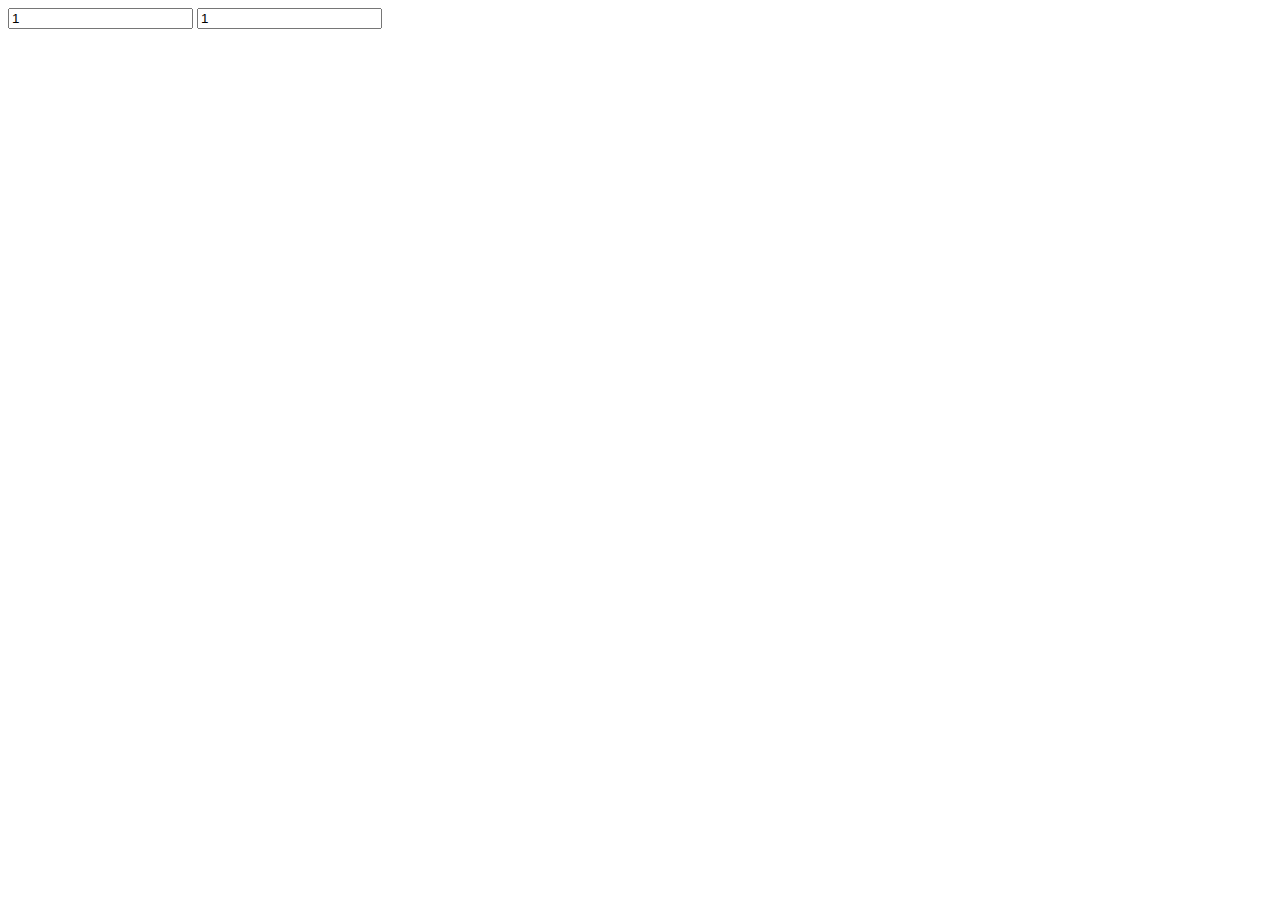
==== index.html @ 783986fb "Start to build up a grid for the drawing environment." ====
<!DOCTYPE html>
<html>
<head>
    <title>Grid</title>
</head>
<body>
    <form>
        <input id='width' onload="drawGrid(this.value, getElementById('height').value)" onclick="drawGrid(this.value, getElementById('height').value)" name="width" type="number" value="1" step="1" min="1">
        <input id='height' onload="drawGrid(this.value, getElementById('height').value)" onclick="drawGrid(getElementById('width').value, this.value)" name="height" type="number" value="1" step="1" min="1">
    </form>
    <script>
        var svg = document.createElementNS("http://www.w3.org/2000/svg", "svg");
        var svgNS = svg.namespaceURI;

        function colourChange(element) {
            console.log('blah')
            if (element.style.fill == 'rgb(255, 255, 255)'){
                element.style.fill = "rgb(0, 0, 0)"
            }
            else {
                element.style.fill = "rgb(255, 255, 255)"
            }
        }

        function drawGrid(width, height) {
            wide = 15
            svg.setAttribute('width',  wide * width);
            svg.setAttribute('height', wide * height);
            for (y = 0; y < width; y++) {
                for (x = 0; x < height; x++) {
                    var rect = document.createElementNS(svgNS,'rect');
                    rect.setAttribute('x', wide * x);
                    rect.setAttribute('y', wide * y);
                    rect.setAttribute('width', wide);
                    rect.setAttribute('height', wide);
                    rect.setAttribute('fill','#FFF');
                    rect.setAttribute('onHover', 'colourChange(this)')
                    rect.setAttribute('stroke','#000');
                    svg.appendChild(rect);
                    document.body.appendChild(svg);
                    }
            }
        }

    </script>
</body>
</html>
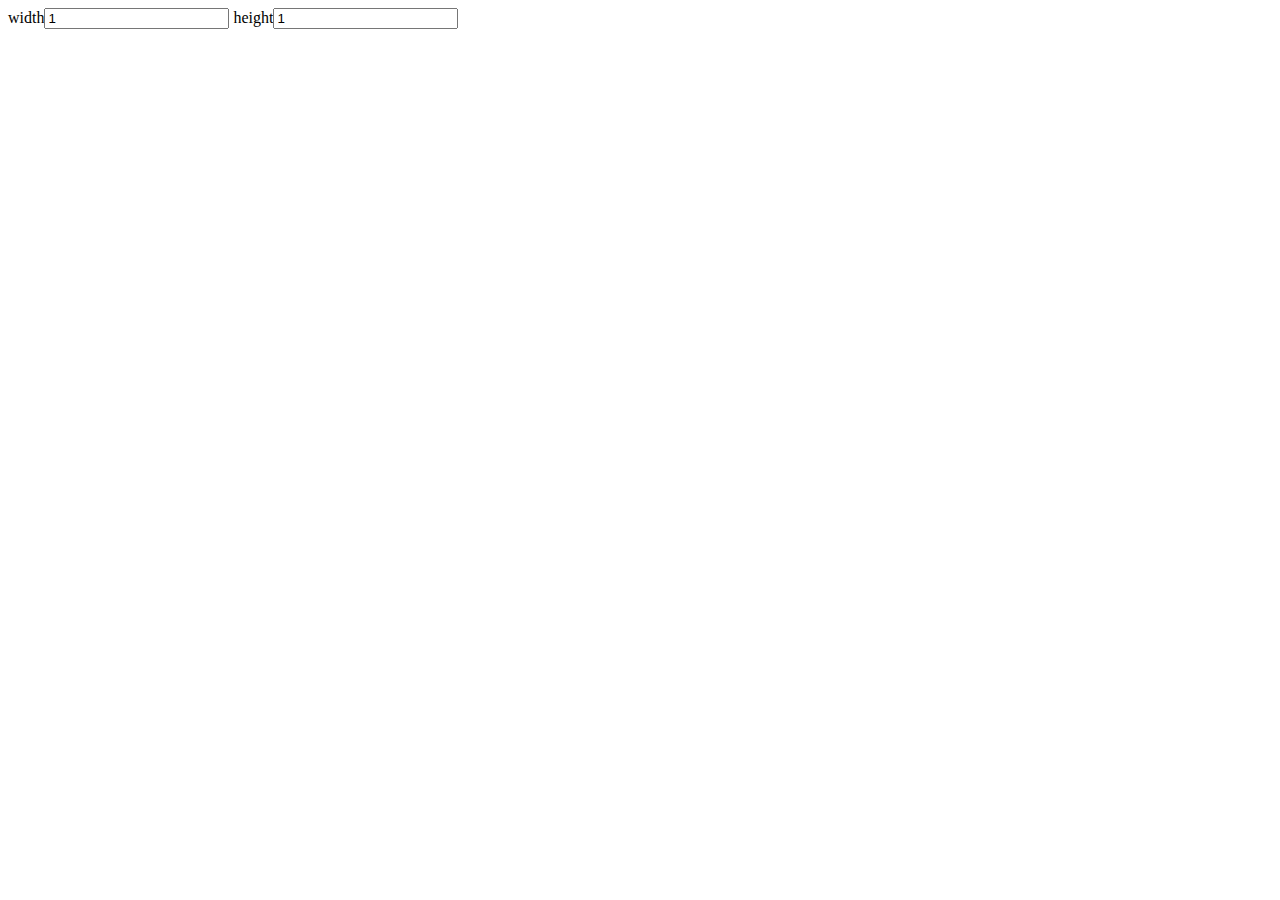
==== commit 31da26c7: "progress" ====
--- a/index.html
+++ b/index.html
@@ -5,12 +5,15 @@
 </head>
 <body>
     <form>
-        <input id='width' onload="drawGrid(this.value, getElementById('height').value)" onclick="drawGrid(this.value, getElementById('height').value)" name="width" type="number" value="1" step="1" min="1">
-        <input id='height' onload="drawGrid(this.value, getElementById('height').value)" onclick="drawGrid(getElementById('width').value, this.value)" name="height" type="number" value="1" step="1" min="1">
+        width<input id='width' onload="drawGrid(this.value, getElementById('height').value)" onclick="drawGrid(this.value, getElementById('height').value)" name="width" type="number" value="1" step="1" min="1">
+        height<input id='height' onload="drawGrid(this.value, getElementById('height').value)" onclick="drawGrid(getElementById('width').value, this.value)" name="height" type="number" value="1" step="1" min="1">
     </form>
     <script>
         var svg = document.createElementNS("http://www.w3.org/2000/svg", "svg");
         var svgNS = svg.namespaceURI;
+
+        var existx = 0;
+        var existy = 0;
 
         function colourChange(element) {
             console.log('blah')
@@ -23,23 +26,56 @@
         }
 
         function drawGrid(width, height) {
-            wide = 15
-            svg.setAttribute('width',  wide * width);
-            svg.setAttribute('height', wide * height);
-            for (y = 0; y < width; y++) {
-                for (x = 0; x < height; x++) {
+            wide = 15;
+            console.log(height - existy);
+            if (width > existx) {
+                for (y = 0; y < existy; y++) {
                     var rect = document.createElementNS(svgNS,'rect');
-                    rect.setAttribute('x', wide * x);
+                    rect.setAttribute('onClick', 'colourChange(this)');
+                    rect.setAttribute('x', wide * (width-1));
                     rect.setAttribute('y', wide * y);
+                    rect.setAttribute('style','fill:#ffffff;');
                     rect.setAttribute('width', wide);
                     rect.setAttribute('height', wide);
-                    rect.setAttribute('fill','#FFF');
-                    rect.setAttribute('onHover', 'colourChange(this)')
                     rect.setAttribute('stroke','#000');
                     svg.appendChild(rect);
                     document.body.appendChild(svg);
-                    }
+                }
             }
+
+            if (height > existy) {
+                for (x = 0; x < existx; x++) {
+                    var rect = document.createElementNS(svgNS,'rect');
+                    rect.setAttribute('onClick', 'colourChange(this)');
+                    rect.setAttribute('x', wide * x);
+                    rect.setAttribute('y', wide * (height-1));
+                    rect.setAttribute('style','fill:#ffffff;');
+                    rect.setAttribute('width', wide);
+                    rect.setAttribute('height', wide);
+                    rect.setAttribute('stroke','#000');
+                    svg.appendChild(rect);
+                    document.body.appendChild(svg);
+                }
+            }
+            /**for (y = existy; y < height - existy + 1; y++) {
+                for (x = existx; x < width - existx + 1; x++) {
+                    var rect = document.createElementNS(svgNS,'rect');
+                    rect.setAttribute('onClick', 'colourChange(this)');
+                    rect.setAttribute('x', wide * x);
+                    rect.setAttribute('y', wide * y);
+                    rect.setAttribute('style','fill:#ffffff;');
+                    rect.setAttribute('width', wide);
+                    rect.setAttribute('height', wide);
+                    rect.setAttribute('stroke','#000');
+                    svg.appendChild(rect);
+                    document.body.appendChild(svg);
+                }
+            }**/
+            existx = width;
+            existy = height;
+            svg.setAttribute('width',  wide * existx);
+            svg.setAttribute('height', wide * existy);
+            svg.setAttribute('id', 'svg');
         }
 
     </script>
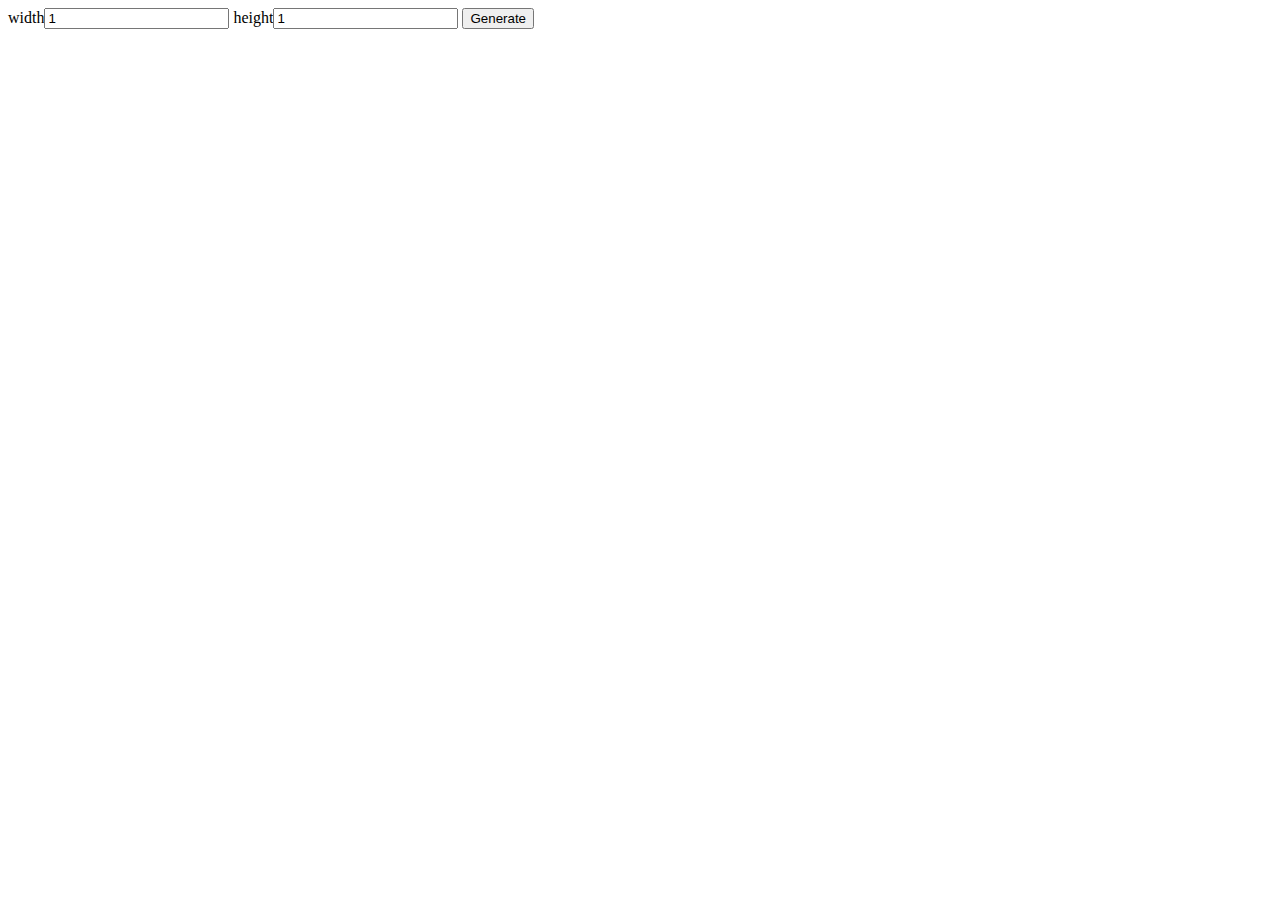
==== commit 69798b5e: "Fix positioning and make cells change colour when clicked" ====
--- a/index.html
+++ b/index.html
@@ -5,15 +5,11 @@
 </head>
 <body>
     <form>
-        width<input id='width' onload="drawGrid(this.value, getElementById('height').value)" onclick="drawGrid(this.value, getElementById('height').value)" name="width" type="number" value="1" step="1" min="1">
-        height<input id='height' onload="drawGrid(this.value, getElementById('height').value)" onclick="drawGrid(getElementById('width').value, this.value)" name="height" type="number" value="1" step="1" min="1">
+        width<input id='width'  name="width" type="number" value="1" step="1" min="1">
+        height<input id='height' name="height" type="number" value="1" step="1" min="1">
+        <button type="button" onclick="drawGrid(getElementById('width').value, getElementById('height').value)">Generate</button>
     </form>
     <script>
-        var svg = document.createElementNS("http://www.w3.org/2000/svg", "svg");
-        var svgNS = svg.namespaceURI;
-
-        var existx = 0;
-        var existy = 0;
 
         function colourChange(element) {
             console.log('blah')
@@ -26,58 +22,38 @@
         }
 
         function drawGrid(width, height) {
-            wide = 15;
-            console.log(height - existy);
-            if (width > existx) {
-                for (y = 0; y < existy; y++) {
-                    var rect = document.createElementNS(svgNS,'rect');
-                    rect.setAttribute('onClick', 'colourChange(this)');
-                    rect.setAttribute('x', wide * (width-1));
-                    rect.setAttribute('y', wide * y);
-                    rect.setAttribute('style','fill:#ffffff;');
-                    rect.setAttribute('width', wide);
-                    rect.setAttribute('height', wide);
-                    rect.setAttribute('stroke','#000');
-                    svg.appendChild(rect);
-                    document.body.appendChild(svg);
-                }
-            }
+            console.log('click')
+            var element = document.getElementById("svg");
+            element.parentNode.removeChild(element);
 
-            if (height > existy) {
-                for (x = 0; x < existx; x++) {
-                    var rect = document.createElementNS(svgNS,'rect');
-                    rect.setAttribute('onClick', 'colourChange(this)');
-                    rect.setAttribute('x', wide * x);
-                    rect.setAttribute('y', wide * (height-1));
-                    rect.setAttribute('style','fill:#ffffff;');
-                    rect.setAttribute('width', wide);
-                    rect.setAttribute('height', wide);
-                    rect.setAttribute('stroke','#000');
-                    svg.appendChild(rect);
-                    document.body.appendChild(svg);
-                }
-            }
-            /**for (y = existy; y < height - existy + 1; y++) {
-                for (x = existx; x < width - existx + 1; x++) {
-                    var rect = document.createElementNS(svgNS,'rect');
-                    rect.setAttribute('onClick', 'colourChange(this)');
+            var svg = document.createElementNS("http://www.w3.org/2000/svg", "svg");
+            var svgNS = svg.namespaceURI;
+
+
+
+            wide = 25;
+            for (y = 0; y < height; y++) {
+                for (x = 0; x < width; x++) {
+                    var rect = document.createElementNS(svgNS, 'rect')
+                    rect.setAttribute('onclick', 'colourChange(this)');
                     rect.setAttribute('x', wide * x);
                     rect.setAttribute('y', wide * y);
                     rect.setAttribute('style','fill:#ffffff;');
                     rect.setAttribute('width', wide);
                     rect.setAttribute('height', wide);
-                    rect.setAttribute('stroke','#000');
+                    rect.setAttribute('stroke','#000000');
                     svg.appendChild(rect);
                     document.body.appendChild(svg);
                 }
-            }**/
-            existx = width;
-            existy = height;
-            svg.setAttribute('width',  wide * existx);
-            svg.setAttribute('height', wide * existy);
+            }
+            svg.setAttribute('width',  wide * width);
+            svg.setAttribute('height', wide * height);
             svg.setAttribute('id', 'svg');
         }
 
     </script>
+
+    <svg id="svg"></svg>
+
 </body>
 </html>
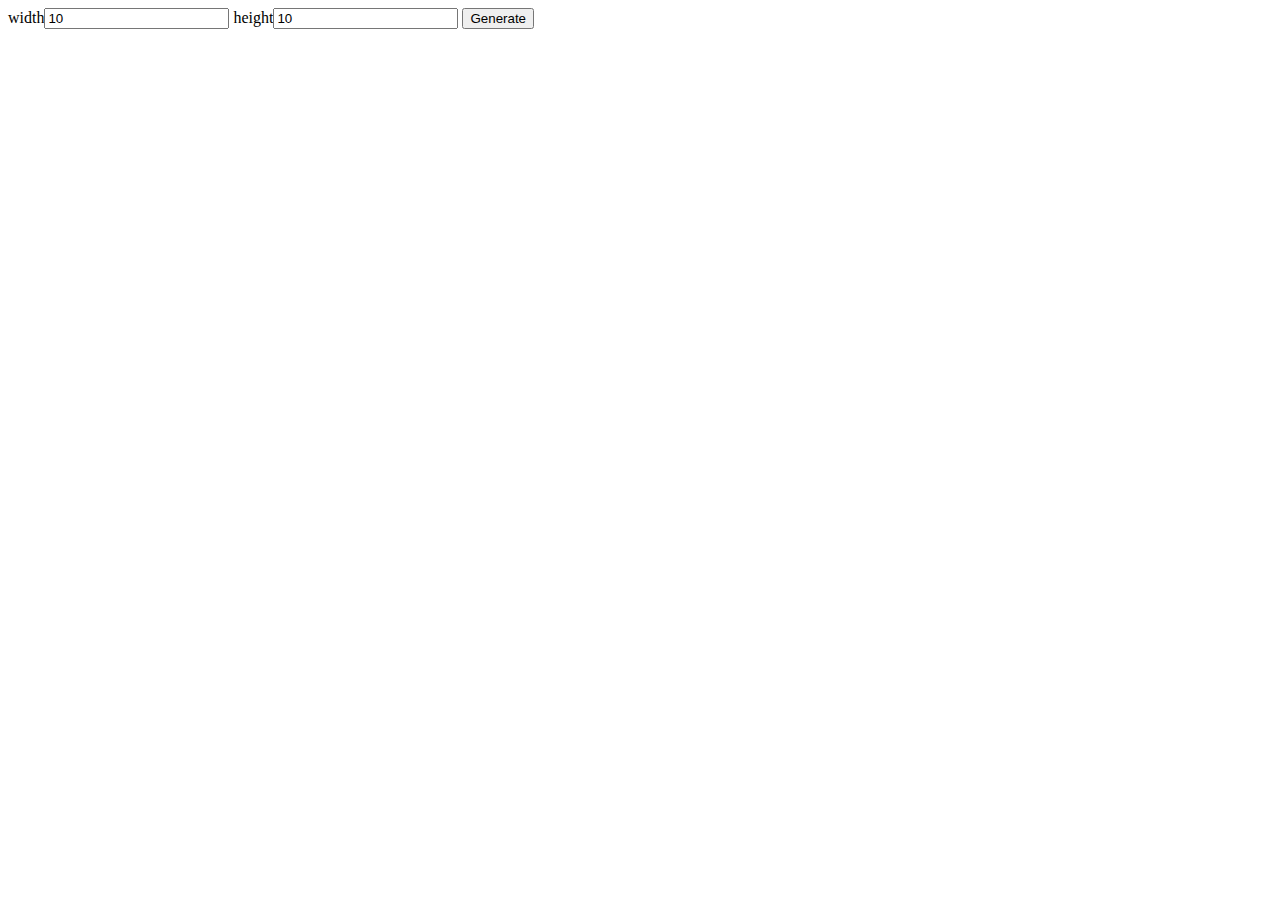
==== commit 8b5f0013: "Allow click and drag to fill squares." ====
--- a/index.html
+++ b/index.html
@@ -5,20 +5,27 @@
 </head>
 <body>
     <form>
-        width<input id='width'  name="width" type="number" value="1" step="1" min="1">
-        height<input id='height' name="height" type="number" value="1" step="1" min="1">
+        width<input id='width'  name="width" type="number" value="10" step="1" min="1">
+        height<input id='height' name="height" type="number" value="10" step="1" min="1">
         <button type="button" onclick="drawGrid(getElementById('width').value, getElementById('height').value)">Generate</button>
     </form>
     <script>
 
+        var colour = "rgb(255, 255, 255)"
+
         function colourChange(element) {
-            console.log('blah')
-            if (element.style.fill == 'rgb(255, 255, 255)'){
-                element.style.fill = "rgb(0, 0, 0)"
+            if (element.style.fill == "rgb(255, 255, 255)"){
+                element.style.fill = "rgb(0, 0, 0)";
+                colour = "rgb(0, 0, 0)";
             }
             else {
-                element.style.fill = "rgb(255, 255, 255)"
+                element.style.fill = "rgb(255, 255, 255)";
+                colour = "rgb(255, 255, 255)";
             }
+        }
+
+        function continuedColourChange(element, colour) {
+            element.style.fill = colour;
         }
 
         function drawGrid(width, height) {
@@ -31,17 +38,22 @@
 
 
 
-            wide = 25;
+            wide = 15;
             for (y = 0; y < height; y++) {
                 for (x = 0; x < width; x++) {
                     var rect = document.createElementNS(svgNS, 'rect')
-                    rect.setAttribute('onclick', 'colourChange(this)');
+                    rect.setAttribute('onmousedown', 'colourChange(this)');
                     rect.setAttribute('x', wide * x);
                     rect.setAttribute('y', wide * y);
                     rect.setAttribute('style','fill:#ffffff;');
                     rect.setAttribute('width', wide);
                     rect.setAttribute('height', wide);
                     rect.setAttribute('stroke','#000000');
+                    rect.addEventListener("mouseover", function(e){
+                        if(e.buttons == 1 || e.buttons == 3){
+                            continuedColourChange(this, colour);
+                            }
+                        })
                     svg.appendChild(rect);
                     document.body.appendChild(svg);
                 }
@@ -55,5 +67,6 @@
 
     <svg id="svg"></svg>
 
+
 </body>
 </html>
